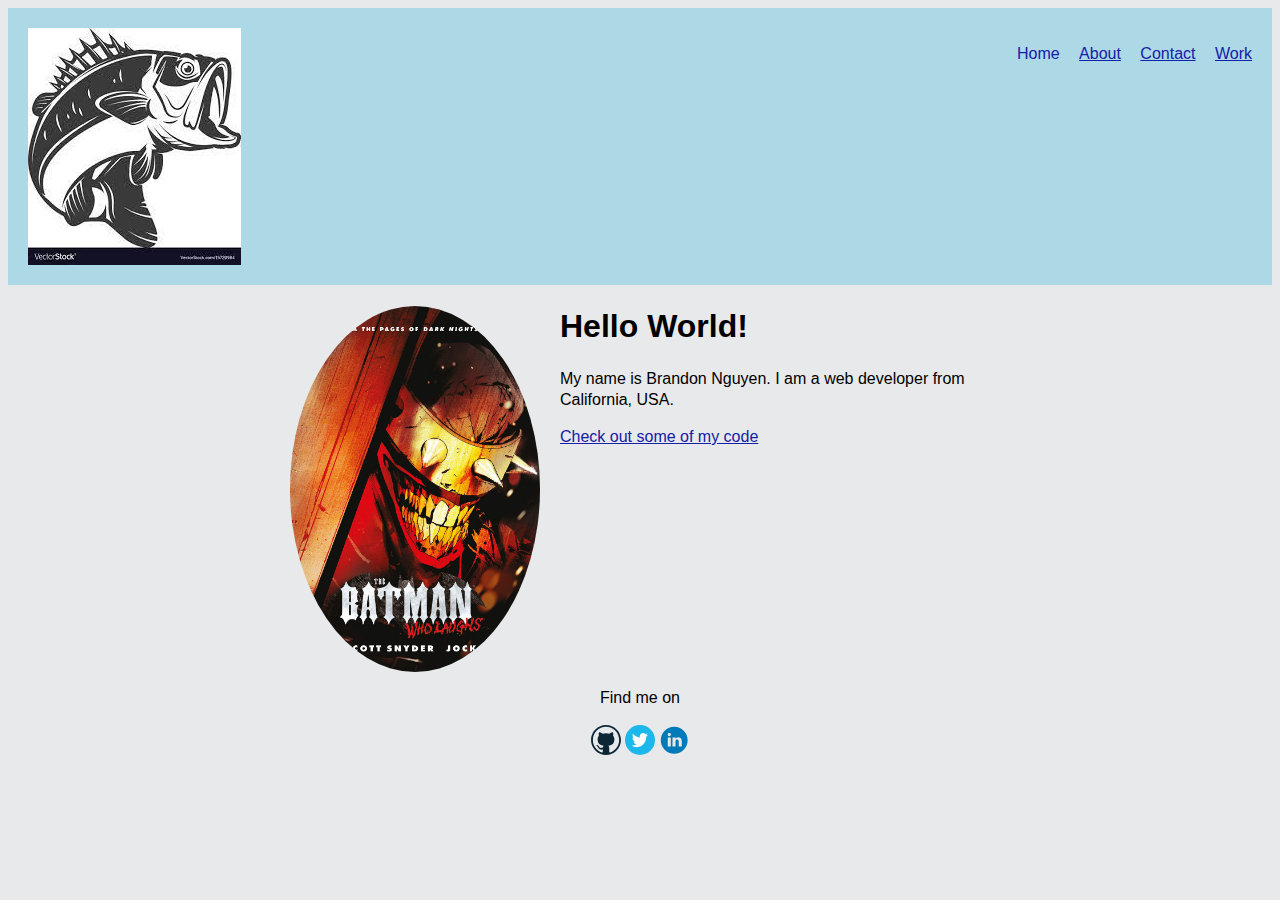
==== index.html @ 659fb7f0 "updated github links" ====
<!DOCTYPE html>
<html>

	<head>
	    <meta charset="utf-8">
	    <title>Brandon Nguyen - Portfolio New Title</title>
	    <link rel="shortcut icon" href="img/favicon-32x32.png" type="image/x-icon" />
	    <link href="https://fonts.google.com/specimen/Oswald?preview.text_type=custom#standard-styles" rel="stylesheet">
	    <link rel="stylesheet" type="text/css" href="css/style.production.css">
	    <meta name="viewport" content="width=device-width, initial-scale=1">
	</head>

	<body>
		<header class="page-header">
			<img src="img/bass-fish.jpg" alt="Bass fish logo" class="page-header__item">
			<nav class="main-navigation page-header__item">
				<ul role="menubar" class="navigation-list">
				    <li role="presentation">
				      <a href="index.html" role="menuitem" class="navigation-list__item navigation-list__item--active">Home</a>
				    </li>
				    <li role="presentation">
				      <a href="about.html" role="menuitem" class="navigation-list__item">About</a>
				    </li>
				    <li role="presentation">
				      <a href="contact.html" role="menuitem" class="navigation-list__item">Contact</a>
			    	</li>
			    	<li role="presentation">
				      <a href="work.html" role="menuitem" class="navigation-list__item">Work</a>
			    	</li>
				</ul>
			</nav>
		</header>

		<div class="profile">
			<!-- Add your portrait here -->
		  <img src="img/portrait.jpg" class="profile__portrait" alt="Batman who Laughs Portrait">
		  <h1>Hello World!</h1>
		  <p>My name is Brandon Nguyen. I am a <span>web</span> developer from California, USA.</p>
		  <a href="#">Check out some of my code</a>

		<footer class="page-footer">
		  <p>Find me on</p>
		  <div class="social-media">
		  	<a href="https://github.com/nguyenbrandon5303/" target="_blank"><img src="img/github.svg" alt="Github"></a>
			<a href="#" target="_blank"><img src="img/twitter.svg" alt="Twitter"></a>
			<a href="#" target="_blank"><img src="img/linkedin.svg" alt="LinkedIn"></a>
		  </div>
		</footer>

	</body>
</html>
---- css/style.production.css ----
/*
* Prefixed by https://autoprefixer.github.io
* PostCSS: v7.0.29,
* Autoprefixer: v9.7.6
* Browsers: last 4 version
*/

/* 
  Colors
  #e8e9eb: blueish white;
  #357b70: blue;
  #1420a6: dark blue;
  #357b70: dark teal;
  #fbff29: yellow;
  #9627c2: violet/purple;
  #489c79: teal;
*/

body {
  background-color: #e8e9eb;
  font-family: 'Oswald', sans-serif;
  font-weight: 400;
  font-size: 16px;
  line-height: 1.3;
}

a {
  color: #1420a6;
}

a:visited {
  /* visited link */
  color: #9627c2;
}

a:hover, a:focus {
  /* No underlining when hovering over a link */
  text-decoration: none;
}

a:active {
  /* selected link */
  color: #489c79;
}

.button {
  /* overwrites browser defaults and resets the border */
  border: none;
  display: inline-block;
  /* takes the font from the outer container */
  font-family: inherit;
  /* styles the background color, font color, and text decoration (underline, etc.) of the button */
  background-color: #357b70;
  color: white;
  text-decoration: none;
  /*adds spacing to the button (this will be discussed more in-depth later) */
  padding: 10px;
  border-radius: 3px;
  /* gives the button a bottom border with a width of 2px, a type of solid, and a color in RGBA format */
  border-bottom: 2px solid rgba(0, 0, 0, 0.3);
  -webkit-transition: [transition-property] [transition-duration] [transition-timing-function] [transition-delay];
  -o-transition: [transition-property] [transition-duration] [transition-timing-function] [transition-delay];
  transition: [transition-property] [transition-duration] [transition-timing-function] [transition-delay];
  -webkit-transition: 0.2s opacity;
  -o-transition: 0.2s opacity;
  transition: 0.2s opacity;
}

button {
  /* overwrites browser defaults and resets the border */
  border: none;
  display: inline-block;
  /* takes the font from the outer container */
  font-family: inherit;
  /* styles the background color, font color, and text decoration (underline, etc.) of the button */
  background-color: #357b70;
  color: white;
  text-decoration: none;
  /*adds spacing to the button (this will be discussed more in-depth later) */
  padding: 10px;
  border-radius: 3px;
  /* gives the button a bottom border with a width of 2px, a type of solid, and a color in RGBA format */
  border-bottom: 2px solid rgba(0, 0, 0, 0.3);
  -webkit-transition: [transition-property] [transition-duration] [transition-timing-function] [transition-delay];
  -o-transition: [transition-property] [transition-duration] [transition-timing-function] [transition-delay];
  transition: [transition-property] [transition-duration] [transition-timing-function] [transition-delay];
  -webkit-transition: 0.2s opacity;
  -o-transition: 0.2s opacity;
  transition: 0.2s opacity;
}


button:hover, button:focus, .button__secondary:hover, .button__secondary:focus, 
.button:hover, .button:focus {
  /* lets the mouse appear as a hand when hovering over the button */
  cursor: pointer;
  /* reduces the opacity of the button to 80% */
  opacity: 0.8;
}

.button__secondary {
  background-color: #fbff29;
  color: black;
  border: none;
  border-bottom: 2px solid rgba(0, 0, 0, 0.2);
  border-radius: 2px;
}

.navigation-list__item--active {
  text-decoration: none;
}

.profile {
  max-width: 700px;
  margin: 0 auto;
}

.profile__portrait {
  margin-right: 20px;
  float: left;
  width: 250px;
  border-radius: 50%;
}

.page-footer {
  clear: both;
  display: -webkit-box;
  display: -ms-flexbox;
  display: flex;
  -webkit-box-orient: vertical;
  -webkit-box-direction: normal;
      -ms-flex-direction: column;
          flex-direction: column;
  text-align: center;
}

* {
  -webkit-box-sizing: border-box;
          box-sizing: border-box;
}

.page-header {
  display: -webkit-box;
  display: -ms-flexbox;
  display: flex;
  width: 100%;
  padding: 20px;
  background-color: lightblue;
}

.page-header__item {
  -webkit-box-flex: 0;
      -ms-flex: 0 1 200px;
          flex: 0 1 200px;
}

.page-header__item:last-child {
  -webkit-box-flex: 1;
      -ms-flex-positive: 1;
          flex-grow: 1;
  text-align: right;
}

.navigation-list {
  list-style-type: none;
}

.navigation-list li {
  display: inline-block;
  margin-left: 15px;
}

/* start grid fallback */
.grid__item {
 display: inline-block;
 width: 33%;
}
/* end grid fallback */

@supports (display: grid) {
  .grid {
    display: -ms-grid;
    display: grid;
    -ms-grid-columns: 1fr 20px 1fr 20px 1fr;
    grid-template-columns: 1fr 1fr 1fr;
    grid-gap: 20px;
    padding: 10px;
  }

  .grid__item {
    background-color: lightblue;
    padding: 5px;
    width: 100%; /* Have to reassign width back to 100% if browser supports CSS grid, otherwise the grid__items will stay at 33% */
  }

  .grid__item:last-child {
    -ms-grid-column: 3;
    grid-column: 3 / 3;
    -ms-grid-row: 1;
    -ms-grid-row-span: 2;
    grid-row: 1 / 3;
  }
}

/* media query for resolution width 0px to 500px */
@media all and (max-width: 500px) {
  .grid {
    -ms-grid-columns: 1fr;
    grid-template-columns: 1fr;
  }
}

/* media query for resolution width 500px to 750px */
@media all and (min-width: 500px) and (max-width: 750px){
  .grid {
    -ms-grid-columns: 1fr 20px 1fr;
    grid-template-columns: 1fr 1fr;
  }
}

/* shared media query for resolution width 0px to 500px and 500px to 750px */
@media all and (max-width: 750px) {
  .grid {
    grid-gap: 10px;
  }
  .grid__item:last-child {
    grid-column: auto / auto;
    grid-row: auto / auto;
  }
  h1 {
    font-size: 22px;
  }
}

@-webkit-keyframes color-change {
  0% {
    fill: #edc655;
  }
  50% {
    fill: #fcffad;
  }
  100% {
    fill: #f76414;
  }
}

@keyframes color-change {
  0% {
    fill: #edc655;
  }
  50% {
    fill: #fcffad;
  }
  100% {
    fill: #f76414;
  }
}

@-webkit-keyframes cloud-move {
  from {
    -webkit-transform: translate(0, 50px);
            transform: translate(0, 50px);
  }
  to {
    -webkit-transform: translate(200px, 50px);
            transform: translate(200px, 50px);
  }
}

@keyframes cloud-move {
  from {
    -webkit-transform: translate(0, 50px);
            transform: translate(0, 50px);
  }
  to {
    -webkit-transform: translate(200px, 50px);
            transform: translate(200px, 50px);
  }
}

@-webkit-keyframes cloud-move-reverse {
  from {
    -webkit-transform: translate(446px, 48px);
            transform: translate(446px, 48px);
  }
  to {
    -webkit-transform: translate(100px, 48px);
            transform: translate(100px, 48px);
  }
}

@keyframes cloud-move-reverse {
  from {
    -webkit-transform: translate(446px, 48px);
            transform: translate(446px, 48px);
  }
  to {
    -webkit-transform: translate(100px, 48px);
            transform: translate(100px, 48px);
  }
}

.sun {
  -webkit-animation: 4s color-change infinite alternate linear;
          animation: 4s color-change infinite alternate linear;
}

.cloud-front {
  -webkit-animation: 30s cloud-move infinite alternate linear;
          animation: 30s cloud-move infinite alternate linear;
}

.cloud-back {
  -webkit-animation: 34s cloud-move-reverse infinite alternate linear;
          animation: 34s cloud-move-reverse infinite alternate linear;
}
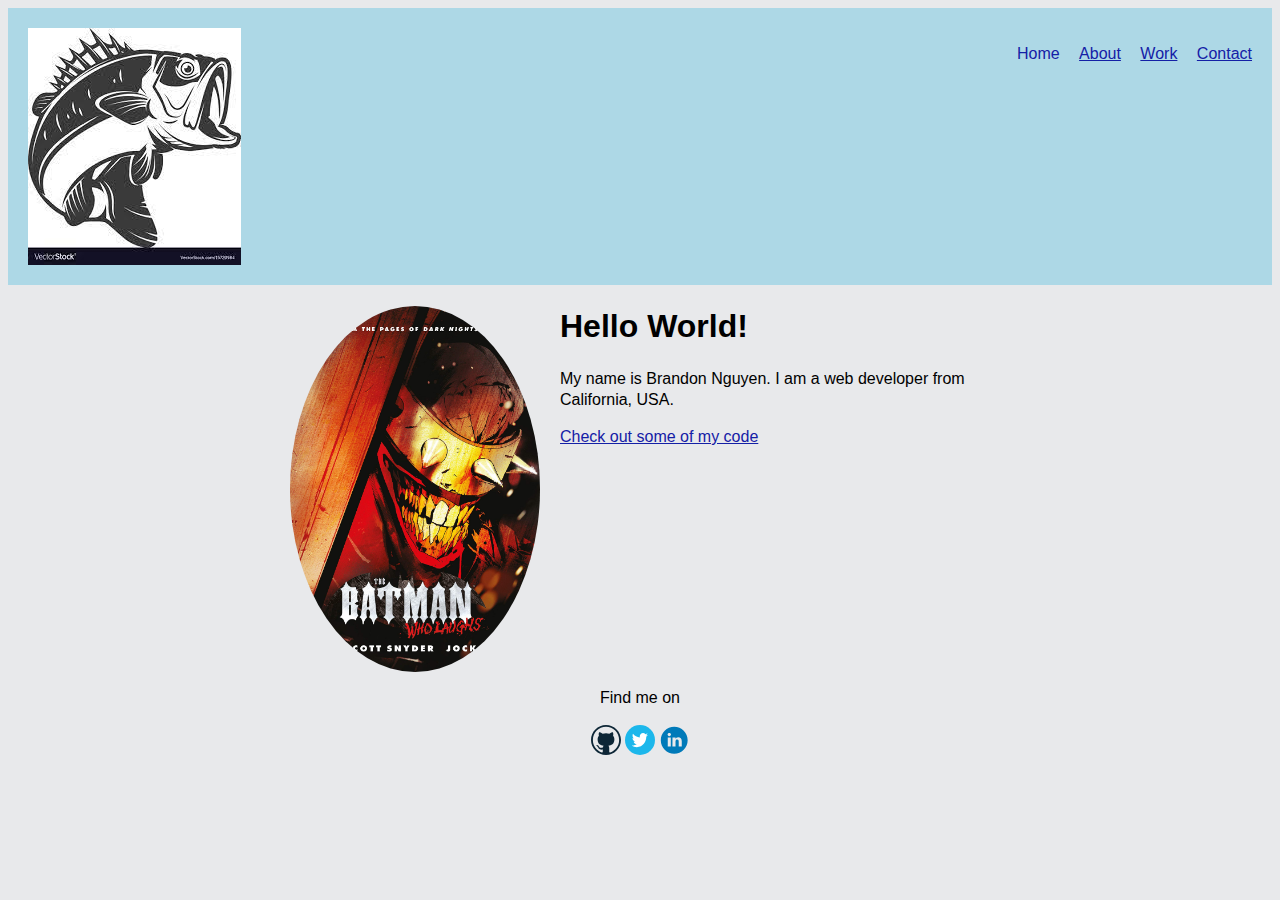
==== commit 7e9abbc6: "swapped contact and work section location" ====
--- a/index.html
+++ b/index.html
@@ -21,11 +21,11 @@
 				    <li role="presentation">
 				      <a href="about.html" role="menuitem" class="navigation-list__item">About</a>
 				    </li>
+			    	<li role="presentation">
+				      <a href="work.html" role="menuitem" class="navigation-list__item">Work</a>
+			    	</li>
 				    <li role="presentation">
 				      <a href="contact.html" role="menuitem" class="navigation-list__item">Contact</a>
-			    	</li>
-			    	<li role="presentation">
-				      <a href="work.html" role="menuitem" class="navigation-list__item">Work</a>
 			    	</li>
 				</ul>
 			</nav>
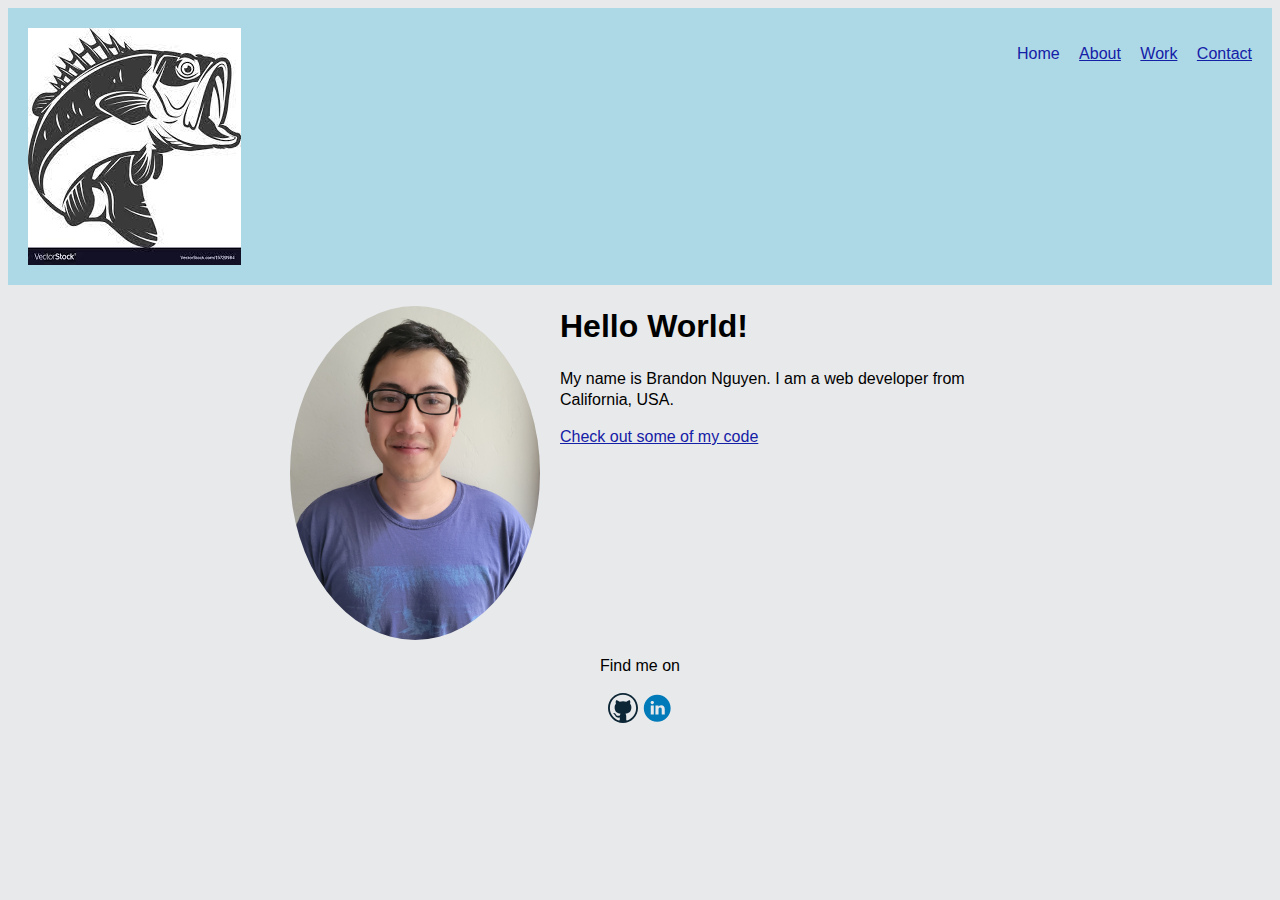
==== commit 41b67ab0: "added more projects to work.html" ====
--- a/index.html
+++ b/index.html
@@ -1,51 +1,53 @@
 <!DOCTYPE html>
 <html>
 
-	<head>
-	    <meta charset="utf-8">
-	    <title>Brandon Nguyen - Portfolio New Title</title>
-	    <link rel="shortcut icon" href="img/favicon-32x32.png" type="image/x-icon" />
-	    <link href="https://fonts.google.com/specimen/Oswald?preview.text_type=custom#standard-styles" rel="stylesheet">
-	    <link rel="stylesheet" type="text/css" href="css/style.production.css">
-	    <meta name="viewport" content="width=device-width, initial-scale=1">
-	</head>
+<head>
+  <meta charset="utf-8">
+  <title>Brandon Nguyen - Portfolio New Title</title>
+  <link rel="shortcut icon" href="img/favicon-32x32.png" type="image/x-icon" />
+  <link href="https://fonts.google.com/specimen/Oswald?preview.text_type=custom#standard-styles" rel="stylesheet">
+  <link rel="stylesheet" type="text/css" href="css/style.production.css">
+  <meta name="viewport" content="width=device-width, initial-scale=1">
+</head>
 
-	<body>
-		<header class="page-header">
-			<img src="img/bass-fish.jpg" alt="Bass fish logo" class="page-header__item">
-			<nav class="main-navigation page-header__item">
-				<ul role="menubar" class="navigation-list">
-				    <li role="presentation">
-				      <a href="index.html" role="menuitem" class="navigation-list__item navigation-list__item--active">Home</a>
-				    </li>
-				    <li role="presentation">
-				      <a href="about.html" role="menuitem" class="navigation-list__item">About</a>
-				    </li>
-			    	<li role="presentation">
-				      <a href="work.html" role="menuitem" class="navigation-list__item">Work</a>
-			    	</li>
-				    <li role="presentation">
-				      <a href="contact.html" role="menuitem" class="navigation-list__item">Contact</a>
-			    	</li>
-				</ul>
-			</nav>
-		</header>
+<body>
+  <header class="page-header">
+    <img src="img/bass-fish.jpg" alt="Bass fish logo" class="page-header__item">
+    <nav class="main-navigation page-header__item">
+      <ul role="menubar" class="navigation-list">
+        <li role="presentation">
+          <a href="index.html" role="menuitem" class="navigation-list__item navigation-list__item--active">Home</a>
+        </li>
+        <li role="presentation">
+          <a href="about.html" role="menuitem" class="navigation-list__item">About</a>
+        </li>
+        <li role="presentation">
+          <a href="work.html" role="menuitem" class="navigation-list__item">Work</a>
+        </li>
+        <li role="presentation">
+          <a href="contact.html" role="menuitem" class="navigation-list__item">Contact</a>
+        </li>
+      </ul>
+    </nav>
+  </header>
 
-		<div class="profile">
-			<!-- Add your portrait here -->
-		  <img src="img/portrait.jpg" class="profile__portrait" alt="Batman who Laughs Portrait">
-		  <h1>Hello World!</h1>
-		  <p>My name is Brandon Nguyen. I am a <span>web</span> developer from California, USA.</p>
-		  <a href="#">Check out some of my code</a>
+  <div class="profile">
+    <!-- Add your portrait here -->
+    <img src="img/profile picture.jpg" class="profile__portrait" alt="Profile Picture">
+    <h1>Hello World!</h1>
+    <p>My name is Brandon Nguyen. I am a <span>web</span> developer from California, USA.</p>
+    <a href="https://github.com/nguyenbrandon5303" target="_blank" rel="noreferrer noopener">Check out some of my
+      code</a>
+  </div>
+  <footer class="page-footer">
+    <p>Find me on</p>
+    <div class="social-media">
+      <a href="https://github.com/nguyenbrandon5303/" target="_blank" rel="noreferrer noopener"><img
+          src="img/github.svg" alt="Github"></a>
+      <!-- <a href="#" target="_blank" rel="noreferrer noopener"><img src="img/twitter.svg" alt="Twitter"></a> -->
+      <a href="https://www.linkedin.com/in/brandon-nguyen-a44b83160/" target="_blank" rel="noreferrer noopener"><img
+          src="img/linkedin.svg" alt="LinkedIn"></a>
+    </div>
+  </footer>
 
-		<footer class="page-footer">
-		  <p>Find me on</p>
-		  <div class="social-media">
-		  	<a href="https://github.com/nguyenbrandon5303/" target="_blank"><img src="img/github.svg" alt="Github"></a>
-			<a href="#" target="_blank"><img src="img/twitter.svg" alt="Twitter"></a>
-			<a href="#" target="_blank"><img src="img/linkedin.svg" alt="LinkedIn"></a>
-		  </div>
-		</footer>
-
-	</body>
 </html>--- a/css/style.production.css
+++ b/css/style.production.css
@@ -5,23 +5,23 @@
 * Browsers: last 4 version
 */
 
-/* 
-  Colors
-  #e8e9eb: blueish white;
+/*
+	Colors
+	#e8e9eb: blueish white;
   #357b70: blue;
-  #1420a6: dark blue;
+	#1420a6: dark blue;
   #357b70: dark teal;
-  #fbff29: yellow;
+	#fbff29: yellow;
   #9627c2: violet/purple;
   #489c79: teal;
 */
 
 body {
-  background-color: #e8e9eb;
-  font-family: 'Oswald', sans-serif;
-  font-weight: 400;
-  font-size: 16px;
-  line-height: 1.3;
+	background-color: #e8e9eb;
+	font-family: 'Oswald', sans-serif;
+	font-weight: 400;
+	font-size: 16px;
+	line-height: 1.3;
 }
 
 a {
@@ -58,12 +58,12 @@
   border-radius: 3px;
   /* gives the button a bottom border with a width of 2px, a type of solid, and a color in RGBA format */
   border-bottom: 2px solid rgba(0, 0, 0, 0.3);
-  -webkit-transition: [transition-property] [transition-duration] [transition-timing-function] [transition-delay];
-  -o-transition: [transition-property] [transition-duration] [transition-timing-function] [transition-delay];
-  transition: [transition-property] [transition-duration] [transition-timing-function] [transition-delay];
-  -webkit-transition: 0.2s opacity;
-  -o-transition: 0.2s opacity;
-  transition: 0.2s opacity;
+  -webkit-transition-duration: 0.2s;
+       -o-transition-duration: 0.2s;
+          transition-duration: 0.2s;
+  -webkit-transition-property: opacity;
+  -o-transition-property: opacity;
+  transition-property: opacity;
 }
 
 button {
@@ -81,16 +81,16 @@
   border-radius: 3px;
   /* gives the button a bottom border with a width of 2px, a type of solid, and a color in RGBA format */
   border-bottom: 2px solid rgba(0, 0, 0, 0.3);
-  -webkit-transition: [transition-property] [transition-duration] [transition-timing-function] [transition-delay];
-  -o-transition: [transition-property] [transition-duration] [transition-timing-function] [transition-delay];
-  transition: [transition-property] [transition-duration] [transition-timing-function] [transition-delay];
-  -webkit-transition: 0.2s opacity;
-  -o-transition: 0.2s opacity;
-  transition: 0.2s opacity;
-}
-
-
-button:hover, button:focus, .button__secondary:hover, .button__secondary:focus, 
+  -webkit-transition-duration: 0.2s;
+       -o-transition-duration: 0.2s;
+          transition-duration: 0.2s;
+  -webkit-transition-property: opacity;
+  -o-transition-property: opacity;
+  transition-property: opacity;
+}
+
+
+button:hover, button:focus, .button__secondary:hover, .button__secondary:focus,
 .button:hover, .button:focus {
   /* lets the mouse appear as a hand when hovering over the button */
   cursor: pointer;
@@ -314,3 +314,7 @@
   -webkit-animation: 34s cloud-move-reverse infinite alternate linear;
           animation: 34s cloud-move-reverse infinite alternate linear;
 }
+
+ul.a {
+  list-style-type: circle;
+}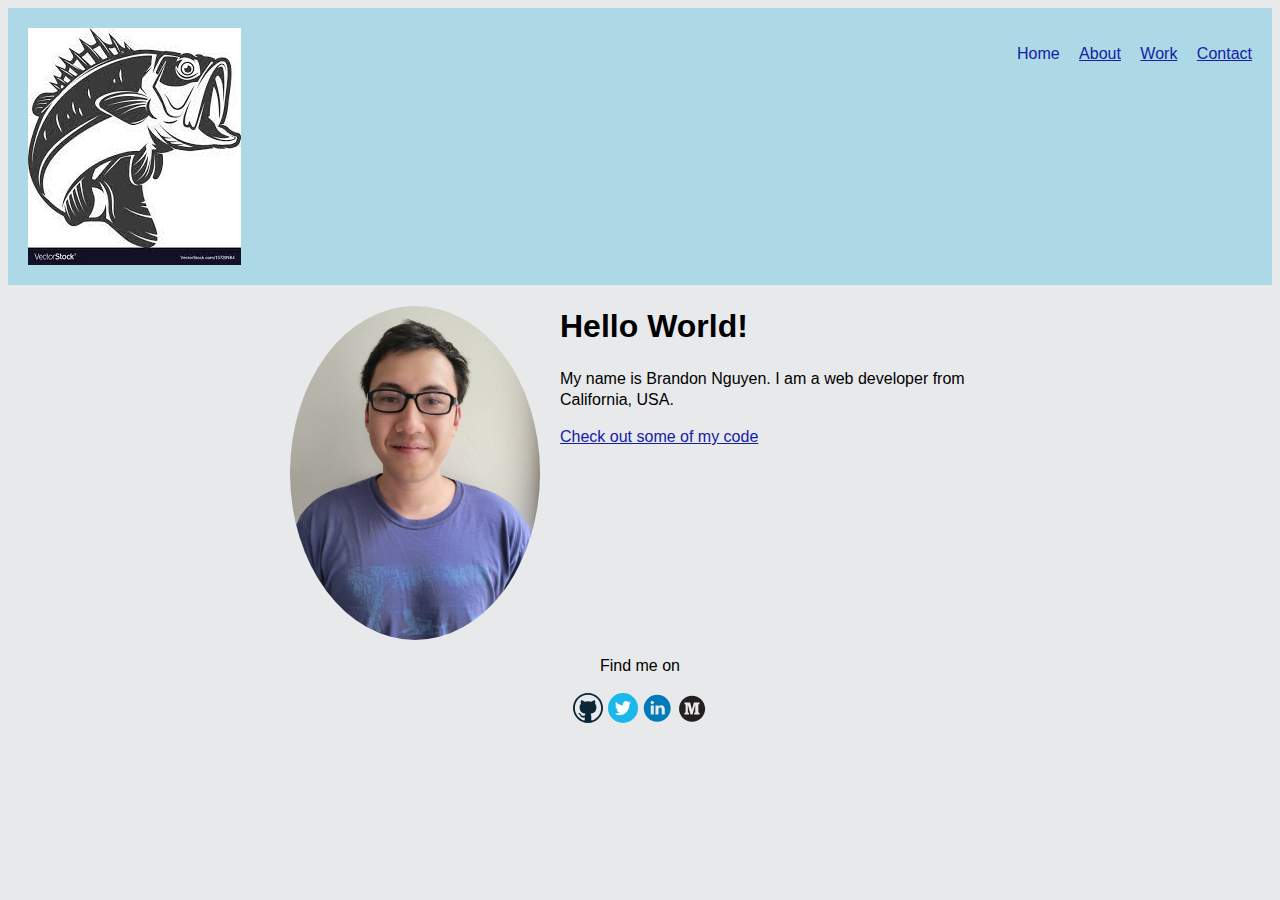
==== commit 9582574d: "added twitter and medium handles" ====
--- a/index.html
+++ b/index.html
@@ -44,9 +44,12 @@
     <div class="social-media">
       <a href="https://github.com/nguyenbrandon5303/" target="_blank" rel="noreferrer noopener"><img
           src="img/github.svg" alt="Github"></a>
-      <!-- <a href="#" target="_blank" rel="noreferrer noopener"><img src="img/twitter.svg" alt="Twitter"></a> -->
+      <a href="https://twitter.com/Brandon80783783" target="_blank" rel="noreferrer noopener"><img src="img/twitter.svg"
+          alt="Twitter"></a>
       <a href="https://www.linkedin.com/in/brandon-nguyen-a44b83160/" target="_blank" rel="noreferrer noopener"><img
           src="img/linkedin.svg" alt="LinkedIn"></a>
+      <a href="https://medium.com/@nguyenbrandon5303" target="_blank" rel="noreferrer noopener"><img
+          src="img/medium.svg" alt="Medium"></a>
     </div>
   </footer>
 
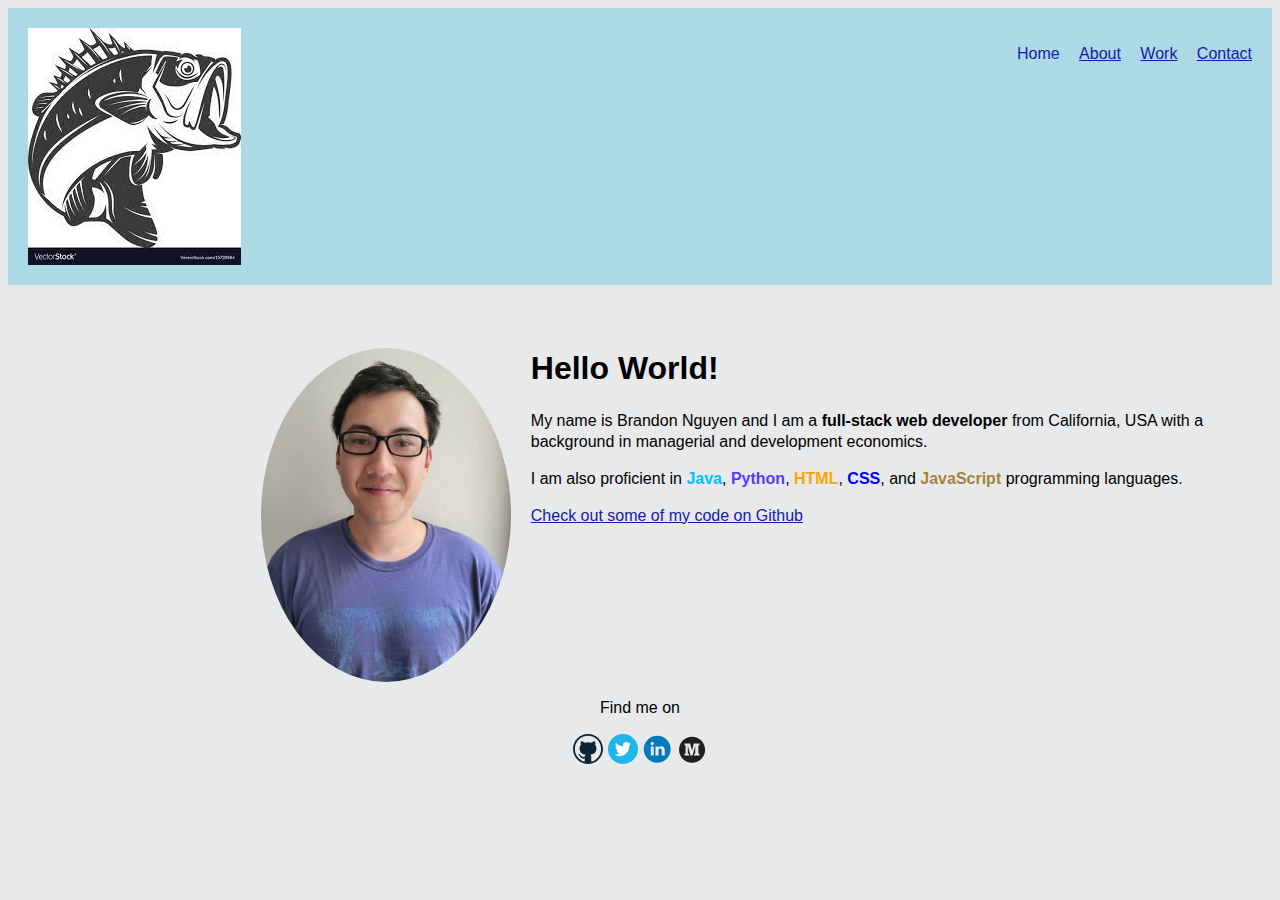
==== commit b6fa4779: "updated home page" ====
--- a/index.html
+++ b/index.html
@@ -32,12 +32,19 @@
   </header>
 
   <div class="profile">
-    <!-- Add your portrait here -->
+    <!-- Portrait Picture goes here -->
     <img src="img/profile picture.jpg" class="profile__portrait" alt="Profile Picture">
     <h1>Hello World!</h1>
-    <p>My name is Brandon Nguyen. I am a <span>web</span> developer from California, USA.</p>
+    <p>My name is Brandon Nguyen and I am a <span style="font-weight: bold">full-stack web developer</span> from
+      California, USA with a background in managerial and development economics.
+    </p>
+    <p>I am also proficient in <span style="color:rgb(0, 195, 255); font-weight: bold">Java</span>, <span
+        style="color:rgb(88, 60, 245); font-weight: bold">Python</span>, <span
+        style="color:orange; font-weight: bold">HTML</span>, <span style="color:blue; font-weight: bold">CSS</span>, and
+      <span style="color:rgba(145, 109, 12, 0.815); font-weight: bold">JavaScript</span> programming languages.
+    </p>
     <a href="https://github.com/nguyenbrandon5303" target="_blank" rel="noreferrer noopener">Check out some of my
-      code</a>
+      code on Github</a>
   </div>
   <footer class="page-footer">
     <p>Find me on</p>
--- a/css/style.production.css
+++ b/css/style.production.css
@@ -111,8 +111,8 @@
 }
 
 .profile {
-  max-width: 700px;
-  margin: 0 auto;
+  margin-top: 5%;
+  margin-left: 20%;
 }
 
 .profile__portrait {
@@ -317,4 +317,20 @@
 
 ul.a {
   list-style-type: circle;
+}
+
+.center-table {
+  margin-left: auto;
+  margin-right: auto;
+}
+
+.center-form {
+  text-align: center;
+}
+
+.center {
+  display: block;
+  text-align: center;
+  margin: auto;
+  width: 20%;
 }